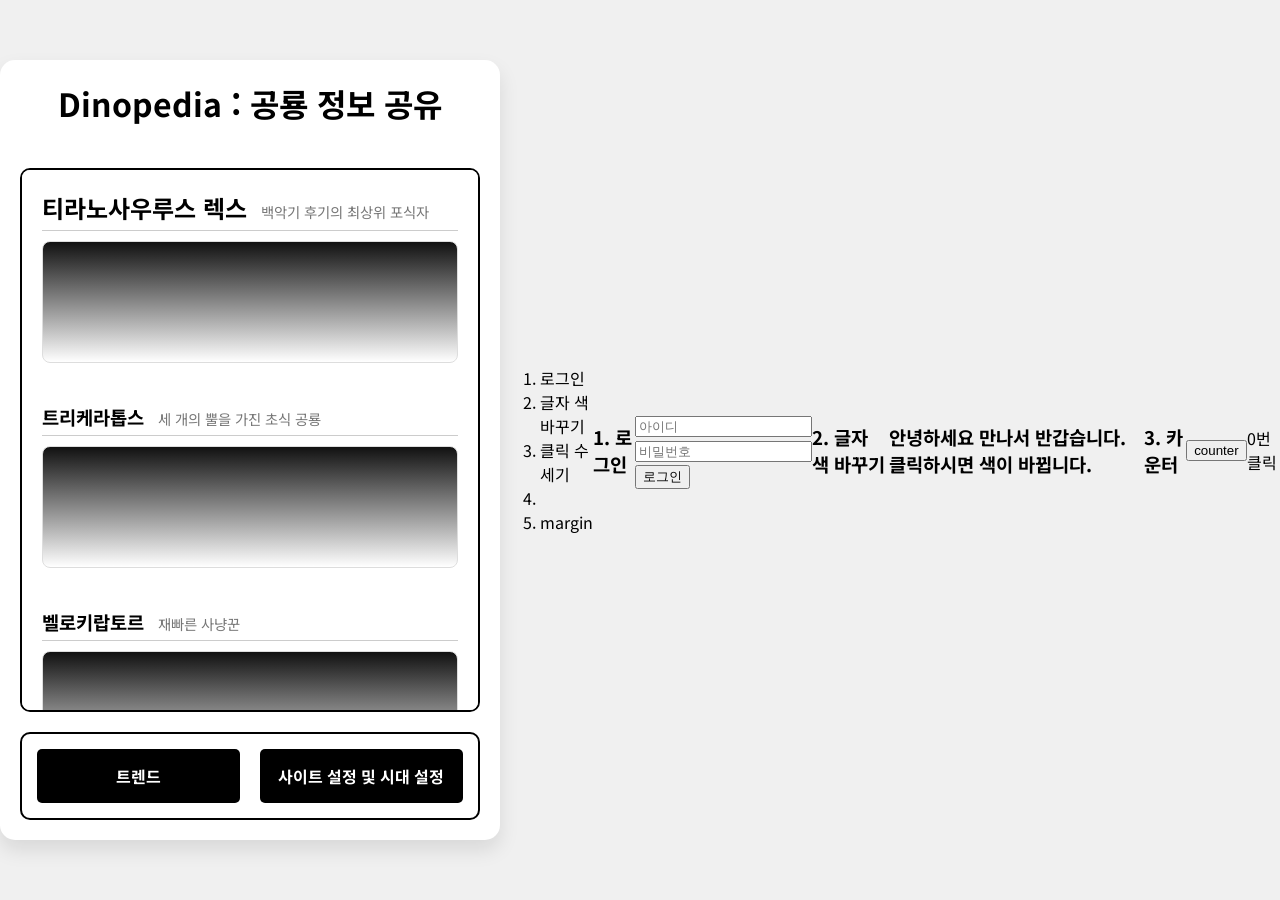
==== index.html @ 1af7b19c "Refactor HTML structure and remove duplicates" ====
<!DOCTYPE html>

<html lang="ko">

<head>

    <meta charset="UTF-8">

    <meta name="viewport" content="width=device-width, initial-scale=1.0">

    <title>공룡 정보 공유 웹사이트</title>

    <!-- 조건 6 충족: link 태그 사용 (웹 폰트 불러오기) -->

    <link rel="stylesheet" href="https://fonts.googleapis.com/css2?family=Noto+Sans+KR:wght@400;700&display=swap">

    <!-- 외부 CSS 파일 연결 -->

    <link rel="stylesheet" href="style.css">
    <script src="script.js" defer></script>

</head>

<body>

    

    <!-- 사이트 설정 제어를 위한 Global Checkbox (숨김, CSS로 뷰 제어) -->

    <input type="checkbox" id="dark-mode-toggle">

    <input type="checkbox" id="text-zoom-toggle">



    <div class="app-wrapper">

        <!-- 조건 6 충족: h1 사용 -->

        <h1 style="text-align: center; margin-top: 0;">Dinopedia : 공룡 정보 공유</h1>



        <!-- 1. 본문 영역 -->

        <!-- 조건 3 충족: 마우스 휠을 이용해 상하로 움직일 수 있는 컨테이너 -->

        <div class="content-area">

            

            <!-- 첫 번째 게시물 -->

            <div class="post">

                <div class="post-header">

                    <!-- 조건 6 충족: h2, span -->

                    <h2>티라노사우루스 렉스</h2>

                    <span>백악기 후기의 최상위 포식자</span>

                </div>

                

                <!-- 2. 내용 영역 (클릭 시 전체 내용) 및 구상도의 그라데이션 박스 형태 적용 -->

                <div class="post-content">

                    <input type="checkbox" id="post1-toggle" class="content-toggle">

                    <!-- 그라데이션 박스 (클릭 가능한 라벨) -->

                    <label for="post1-toggle" class="gradient-box"></label>

                    

                    <!-- 확장 시 보여질 실제 본문 -->

                    <div class="full-content">

                        <!-- 조건 6 충족: img 태그 (alt 포함) -->

                        <img src="https://images.unsplash.com/photo-1596484552834-6a58f849cf27?auto=format&fit=crop&w=800&q=80" alt="티라노사우루스 화석" class="dino-img">

                        

                        <!-- 조건 6 충족: p, br 태그 -->

                        <p>티라노사우루스(Tyrannosaurus)는 '폭군 도마뱀'이라는 뜻을 가진 수각류 공룡입니다.<br>강력한 턱과 거대한 이빨로 당대 생태계의 최정점에 있었습니다.</p>

                        

                        <!-- 조건 6 충족: 표(table, tr, th, td) 태그 -->

                        <table class="dino-table">

                            <tr>

                                <th>분류</th>

                                <td>용반목 수각류</td>

                            </tr>

                            <tr>

                                <th>생존 시기</th>

                                <td>백악기 후기 (약 6,800만 년 전 ~ 6,600만 년 전)</td>

                            </tr>

                        </table>

                        

                        <!-- 조건 6 충족: a 태그 -->

                        <p><a href="#trex-info">상세 논문 정보 읽으러 가기</a></p>

                        <label for="post1-toggle" class="close-btn">내용 닫기</label>

                    </div>

                </div>

            </div>



            <!-- 두 번째 게시물 -->

            <div class="post">

                <div class="post-header">

                    <!-- 조건 6 충족: h3 -->

                    <h3>트리케라톱스</h3>

                    <span>세 개의 뿔을 가진 초식 공룡</span>

                </div>

                

                <div class="post-content">

                    <input type="checkbox" id="post2-toggle" class="content-toggle">

                    <label for="post2-toggle" class="gradient-box"></label>

                    

                    <div class="full-content">

                        <p>트리케라톱스는 백악기 후기에 북아메리카에 살았던 각룡류 초식 공룡입니다.<br>거대한 프릴(머리 장식)과 3개의 뿔을 이용해 포식자로부터 몸을 방어했습니다.</p>

                        <label for="post2-toggle" class="close-btn">내용 닫기</label>

                    </div>

                </div>

            </div>

            

            <!-- 스크롤 테스트용 더미 게시물들 -->

            <div class="post">

                <div class="post-header">

                    <h3>벨로키랍토르</h3>

                    <span>재빠른 사냥꾼</span>

                </div>

                <div class="post-content">

                    <input type="checkbox" id="post3-toggle" class="content-toggle">

                    <label for="post3-toggle" class="gradient-box"></label>

                    <div class="full-content">

                        <p>깃털을 가졌을 것으로 추정되는 소형 수각류 육식 공룡입니다.</p>

                        <label for="post3-toggle" class="close-btn">내용 닫기</label>

                    </div>

                </div>

            </div>

            <div class="post" style="margin-bottom: 0;">

                <div class="post-header">

                    <h3>브라키오사우루스</h3>

                    <span>거대한 목의 소유자</span>

                </div>

                <div class="post-content">

                    <input type="checkbox" id="post4-toggle" class="content-toggle">

                    <label for="post4-toggle" class="gradient-box"></label>

                    <div class="full-content">

                        <p>쥐라기 후기에 서식한 거대한 용각류입니다.</p>

                        <label for="post4-toggle" class="close-btn">내용 닫기</label>

                    </div>

                </div>

            </div>



        </div>



        <!-- 5. 사이드 메뉴(보고서 상 하단에 위치한 메뉴 영역) -->

        <div class="bottom-menu">

            

            <!-- 4. 트렌드 구역 -->

            <div class="menu-wrapper">

                <input type="checkbox" id="trend-menu" class="menu-toggle">

                <!-- 사진 속 트렌드 버튼 모방 -->

                <label for="trend-menu" class="menu-btn">트렌드</label>

                

                <!-- 11. 트렌드 버튼 클릭 시 1~10위 게시물 출력 -->

                <div class="dropdown-list">

                    <span class="settings-title">현재 트렌드 게시물 순위</span>

                    <!-- 조건 6 충족: ol, li 태그 -->

                    <ol>

                        <li>최근 발견된 티라노사우루스 깃털 화석</li>

                        <li>공룡 멸종에 관한 최신 운석 충돌설</li>

                        <li>스피노사우루스의 수생 생활 증거</li>

                        <li>쥐라기 시대 식물 생태계 분석</li>

                        <li>가장 완벽한 트리케라톱스 두골 발굴</li>

                        <li>조류와 공룡의 진화적 연결고리</li>

                        <li>메갈로돈과 해양 파충류의 비교</li>

                        <li>아르헨티노사우루스의 실제 크기 추정</li>

                        <li>공룡 DNA 복원 가능성에 대한 고찰</li>

                        <li>최초의 공룡은 언제 나타났을까?</li>

                    </ol>

                </div>

            </div>



            <!-- 3. 설정 구역 -->

            <div class="menu-wrapper">

                <input type="checkbox" id="settings-menu" class="menu-toggle">

                <!-- 사진 속 사이트 설정 버튼 모방 -->

                <label for="settings-menu" class="menu-btn">사이트 설정 및 시대 설정</label>

                

                <!-- 12. 사이트 및 시대 설정 메뉴 출력 -->

                <div class="dropdown-list">

                    <span class="settings-title">사이트 설정</span>

                    <div style="margin-bottom: 10px;">

                        <!-- 최상단에 만들어둔 체크박스 id를 label로 연결하여 작동하게 만듦 -->

                        <label for="text-zoom-toggle" class="action-label">텍스트 확대 (On/Off)</label>

                        <label for="dark-mode-toggle" class="action-label">다크 모드 변경 (On/Off)</label>

                    </div>



                    <span class="settings-title">시대 설정 필터</span>

                    <!-- 조건 6 충족: ul, li 태그 -->

                    <ul>

                        <li><a href="#triassic">트라이아스기 (Triassic)</a></li>

                        <li><a href="#jurassic">쥐라기 (Jurassic)</a></li>

                        <li><a href="#cretaceous">백악기 (Cretaceous)</a></li>

                    </ul>

                </div>

            </div>



        </div>

    </div>



</body>

      <div class="card">
        <ol>
          <li>로그인</li>
          <li>글자 색 바꾸기</li>

          <li>클릭 수 세기</li>

          <li></li>

          <li>margin</li>

        </ol>

      </div>

    </div>

    <h3>1. 로그인</h3>
    <form id="loginForm">
      <input type="text" id="user_Id" placeholder="아이디" required>
      <BR>
      <input type="password" id="user_Pw" placeholder="비밀번호" required>
      <BR>
      <button type="submit">로그인</button>
    </form>
    <br>

    <h3 id="textColor">2. 글자 색 바꾸기</h3>
    <h3 id="text_message">안녕하세요 만나서 반갑습니다. 클릭하시면 색이 바뀝니다.</h3>
    <br>

    <h3>3. 카운터</h3>
    <button id="counter">counter</button>
    <label id="count_number">0번 클릭</label>
    <p id="number"></p>

</html>
---- style.css ----
/* 기본 리셋 및 폰트 설정 */
body {
    font-family: 'Noto Sans KR', sans-serif;
    background-color: #f0f0f0; /* 배경 회색톤 지정 */
    margin: 0;
    padding: 0;
    display: flex; /* 조건 6 충족: display flex */
    justify-content: center;
    align-items: center;
    min-height: 100vh;
    transition: all 0.3s ease;
}

/* 
 * [기능 구현] JS 없는 버튼 작동을 위한 글로벌 상태 체크박스 (숨김 처리) 
 * 다크모드와 텍스트 확대를 제어합니다.
 */
#dark-mode-toggle, #text-zoom-toggle {
    display: none;
}

/* 다크모드 활성화 시 CSS 변경 */
#dark-mode-toggle:checked ~ .app-wrapper {
    background-color: #1a1a1a;
    color: #ffffff;
}
#dark-mode-toggle:checked ~ .app-wrapper .content-area,
#dark-mode-toggle:checked ~ .app-wrapper .bottom-menu,
#dark-mode-toggle:checked ~ .app-wrapper .dropdown-list {
    background-color: #2a2a2a;
    border-color: #555;
    color: #fff;
}
#dark-mode-toggle:checked ~ .app-wrapper table th {
    background-color: #444;
    color: #fff;
}
#dark-mode-toggle:checked ~ .app-wrapper a {
    color: #8ab4f8; /* 어두운 배경에 맞는 링크 색상 */
}

/* 텍스트 확대 활성화 시 CSS 변경 */
#text-zoom-toggle:checked ~ .app-wrapper {
    font-size: 1.15em;
}

/* 메인 컨테이너 */
.app-wrapper {
    width: 800px; /* 조건 6 충족: width */
    max-width: 95%;
    display: flex;
    flex-direction: column;
    gap: 20px;
    background-color: #ffffff;
    padding: 20px; /* 조건 6 충족: padding */
    border-radius: 15px;
    box-shadow: 0 10px 20px rgba(0,0,0,0.1);
}

/* 1. 본문 영역 (마우스 휠 스크롤 가능) */
.content-area {
    border: 2px solid #000000; /* 조건 6 충족: border */
    border-radius: 10px;
    height: 500px; /* 조건 6 충족: height */
    overflow-y: auto; /* 마우스 휠을 이용한 상하 스크롤 */
    padding: 20px;
    background-color: #ffffff; /* 조건 6 충족: background-color */
}

/* 게시글(post) 스타일 */
.post {
    margin-bottom: 40px; /* 조건 6 충족: margin */
}

.post-header {
    margin-bottom: 10px;
    border-bottom: 1px solid #ccc;
    padding-bottom: 5px;
}

/* 조건 6 충족: h1~h3 중 h2, h3 / span / display inline-block */
.post-header h2, .post-header h3 {
    display: inline-block; 
    margin: 0 10px 0 0;
    color: inherit;
}

.post-header span {
    display: inline-block;
    font-size: 0.9em;
    color: #777;
}

/* 2. 내용 영역 (클릭 시 전체 내용) */
.content-toggle { display: none; }
 
.gradient-box {
    display: block;
    height: 120px;
    /* 흑백 기반의 그라데이션 박스 디자인 (사진 속 모습 구현) */
    background: linear-gradient(to bottom, #111111, #ffffff);
    border-radius: 8px;
    cursor: pointer;
    border: 1px solid #ddd;
    position: relative;
    transition: opacity 0.2s;
}

.gradient-box:hover { opacity: 0.8; }
.gradient-box::after {
    content: "클릭 시 전체 내용 보기";
    position: absolute;
    bottom: 10px;
    left: 50%;
    transform: translateX(-50%);
    color: #000;
    font-weight: bold;
    text-shadow: 0 0 5px #fff;
    opacity: 0;
    transition: opacity 0.3s;
}
.gradient-box:hover::after { opacity: 1; }

/* 체크박스가 선택되면 그라데이션 상자는 숨기고 실제 내용을 보여줌 */
.content-toggle:checked + .gradient-box { display: none; }
.content-toggle:checked ~ .full-content { display: block; }

/* 실제 내용 (처음엔 숨겨짐) */
.full-content {
    display: none;
    padding: 15px;
    border: 1px solid #ddd;
    border-radius: 8px;
    animation: fadeIn 0.4s;
}
 
@keyframes fadeIn {
    from { opacity: 0; transform: translateY(-5px); }
    to { opacity: 1; transform: translateY(0); }
}

/* 5. 사이드 메뉴(구상도 상단/하단 메뉴 영역) 컨테이너 */
.bottom-menu {
    display: flex;
    gap: 20px;
    border: 2px solid #000;
    border-radius: 10px;
    padding: 15px;
    background-color: #fff;
}

/* 트렌드 구역 및 설정 구역 (드롭다운을 위한 래퍼) */
.menu-wrapper {
    flex: 1;
    position: relative;
}

/* 흑백 기반 버튼 (사진 속 검은 바탕에 흰 글씨) */
.menu-btn {
    display: block;
    background-color: #000;
    color: #fff;
    text-align: center;
    padding: 15px;
    border-radius: 5px;
    font-weight: bold;
    cursor: pointer;
    transition: background-color 0.2s;
}
.menu-btn:hover { background-color: #333; }

.menu-toggle { display: none; }

/* 드롭다운 리스트 (사진 요구사항: 버튼 아래로 내용물이 나오게 할 것) */
.dropdown-list {
    display: none; /* 평소엔 숨김 */
    position: absolute;
    top: calc(100% + 5px);
    left: 0;
    width: 100%;
    background-color: #fff;
    border: 2px solid #000;
    border-radius: 5px;
    box-sizing: border-box;
    z-index: 10;
    padding: 15px;
    box-shadow: 0 5px 10px rgba(0,0,0,0.2);
}

/* 버튼을 누르면(체크되면) 아래 드롭다운 표시 */
.menu-toggle:checked ~ .dropdown-list {
    display: block;
}

/* 리스트 스타일 (ol, ul, li) */
.dropdown-list ol, .dropdown-list ul {
    margin: 0;
    padding-left: 20px;
}
.dropdown-list li {
    margin-bottom: 8px;
    font-size: 0.95em;
}
.dropdown-list li:last-child { margin-bottom: 0; }
 
.settings-title {
    display: block;
    font-weight: bold;
    margin-bottom: 8px;
    border-bottom: 1px solid #ccc;
    padding-bottom: 3px;
    margin-top: 15px;
}
.settings-title:first-child { margin-top: 0; }

/* 설정 변경용 버튼 디자인 (라벨을 버튼처럼) */
.action-label {
    display: inline-block;
    background-color: #eee;
    color: #000;
    padding: 5px 10px;
    margin-right: 5px;
    border-radius: 3px;
    border: 1px solid #ccc;
    font-size: 0.85em;
    cursor: pointer;
}
.action-label:hover { background-color: #ddd; }
 
.close-btn {
    display: inline-block;
    margin-top: 10px;
    padding: 5px 15px;
    background-color: #000;
    color: #fff;
    text-align: center;
    border-radius: 5px;
    cursor: pointer;
}

/* 공룡 관련 이미지 및 테이블(표) 꾸미기 */
.dino-img {
    max-width: 100%;
    height: auto;
    border-radius: 5px;
    display: block;
    margin-bottom: 15px;
}

table.dino-table {
    width: 100%;
    border-collapse: collapse;
    margin: 15px 0;
}
table.dino-table th, table.dino-table td {
    border: 1px solid #999;
    padding: 8px;
    text-align: left;
}
table.dino-table th { background-color: #f5f5f5; width: 30%; color: #333; }
 
/* 조건 6 충족: a 태그 꾸미기 */
a { color: #0056b3; text-decoration: none; font-weight: bold; }
a:hover { text-decoration: underline; }
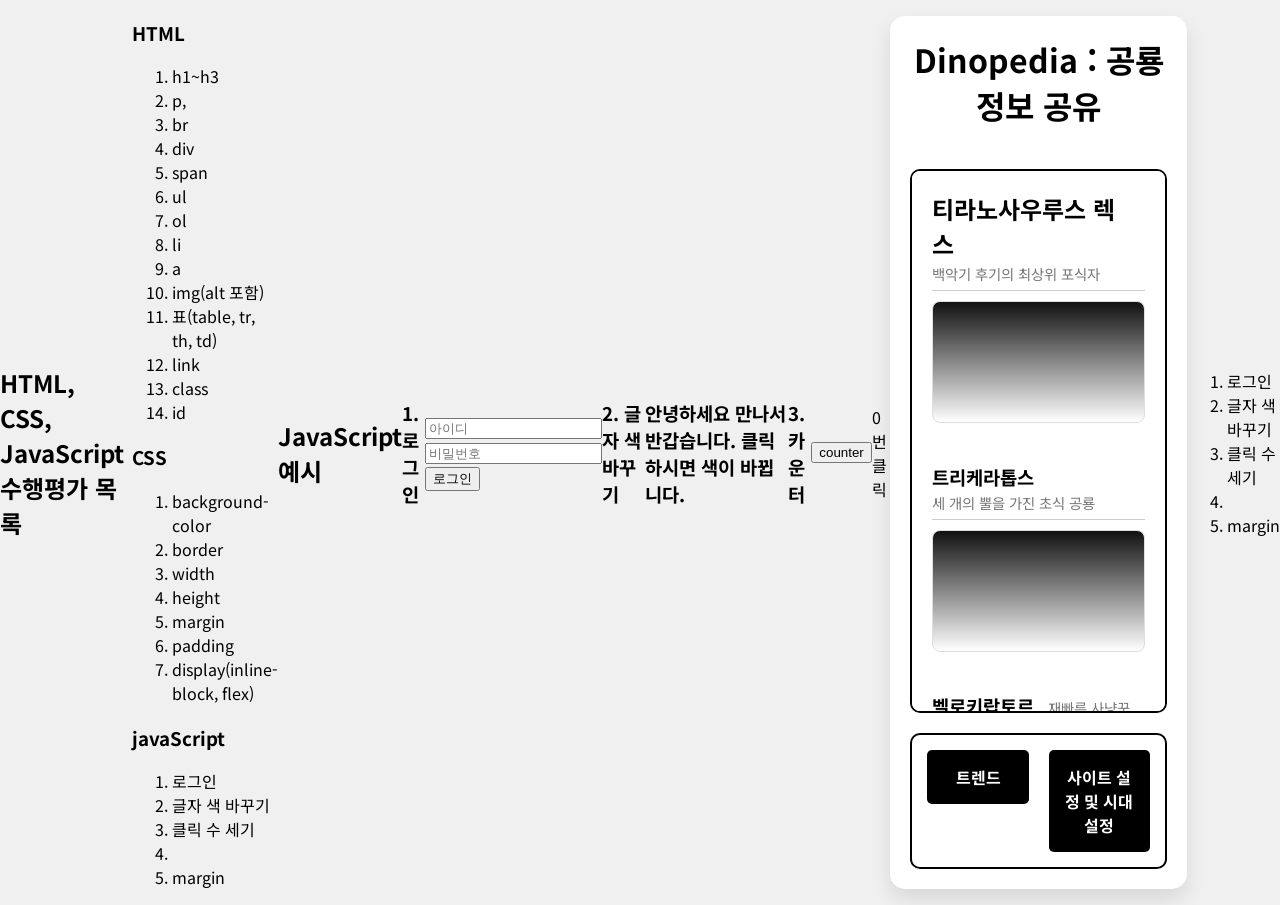
==== commit 97b4b8a5: "Add HTML structure for evaluation topics Added HTML structure for evaluation topics and examples." ====
--- a/index.html
+++ b/index.html
@@ -23,346 +23,52 @@
 
 <body>
 
-    
-
-    <!-- 사이트 설정 제어를 위한 Global Checkbox (숨김, CSS로 뷰 제어) -->
-
-    <input type="checkbox" id="dark-mode-toggle">
-
-    <input type="checkbox" id="text-zoom-toggle">
-
-
-
-    <div class="app-wrapper">
-
-        <!-- 조건 6 충족: h1 사용 -->
-
-        <h1 style="text-align: center; margin-top: 0;">Dinopedia : 공룡 정보 공유</h1>
-
-
-
-        <!-- 1. 본문 영역 -->
-
-        <!-- 조건 3 충족: 마우스 휠을 이용해 상하로 움직일 수 있는 컨테이너 -->
-
-        <div class="content-area">
-
-            
-
-            <!-- 첫 번째 게시물 -->
-
-            <div class="post">
-
-                <div class="post-header">
-
-                    <!-- 조건 6 충족: h2, span -->
-
-                    <h2>티라노사우루스 렉스</h2>
-
-                    <span>백악기 후기의 최상위 포식자</span>
-
-                </div>
-
-                
-
-                <!-- 2. 내용 영역 (클릭 시 전체 내용) 및 구상도의 그라데이션 박스 형태 적용 -->
-
-                <div class="post-content">
-
-                    <input type="checkbox" id="post1-toggle" class="content-toggle">
-
-                    <!-- 그라데이션 박스 (클릭 가능한 라벨) -->
-
-                    <label for="post1-toggle" class="gradient-box"></label>
-
-                    
-
-                    <!-- 확장 시 보여질 실제 본문 -->
-
-                    <div class="full-content">
-
-                        <!-- 조건 6 충족: img 태그 (alt 포함) -->
-
-                        <img src="https://images.unsplash.com/photo-1596484552834-6a58f849cf27?auto=format&fit=crop&w=800&q=80" alt="티라노사우루스 화석" class="dino-img">
-
-                        
-
-                        <!-- 조건 6 충족: p, br 태그 -->
-
-                        <p>티라노사우루스(Tyrannosaurus)는 '폭군 도마뱀'이라는 뜻을 가진 수각류 공룡입니다.<br>강력한 턱과 거대한 이빨로 당대 생태계의 최정점에 있었습니다.</p>
-
-                        
-
-                        <!-- 조건 6 충족: 표(table, tr, th, td) 태그 -->
-
-                        <table class="dino-table">
-
-                            <tr>
-
-                                <th>분류</th>
-
-                                <td>용반목 수각류</td>
-
-                            </tr>
-
-                            <tr>
-
-                                <th>생존 시기</th>
-
-                                <td>백악기 후기 (약 6,800만 년 전 ~ 6,600만 년 전)</td>
-
-                            </tr>
-
-                        </table>
-
-                        
-
-                        <!-- 조건 6 충족: a 태그 -->
-
-                        <p><a href="#trex-info">상세 논문 정보 읽으러 가기</a></p>
-
-                        <label for="post1-toggle" class="close-btn">내용 닫기</label>
-
-                    </div>
-
-                </div>
-
-            </div>
-
-
-
-            <!-- 두 번째 게시물 -->
-
-            <div class="post">
-
-                <div class="post-header">
-
-                    <!-- 조건 6 충족: h3 -->
-
-                    <h3>트리케라톱스</h3>
-
-                    <span>세 개의 뿔을 가진 초식 공룡</span>
-
-                </div>
-
-                
-
-                <div class="post-content">
-
-                    <input type="checkbox" id="post2-toggle" class="content-toggle">
-
-                    <label for="post2-toggle" class="gradient-box"></label>
-
-                    
-
-                    <div class="full-content">
-
-                        <p>트리케라톱스는 백악기 후기에 북아메리카에 살았던 각룡류 초식 공룡입니다.<br>거대한 프릴(머리 장식)과 3개의 뿔을 이용해 포식자로부터 몸을 방어했습니다.</p>
-
-                        <label for="post2-toggle" class="close-btn">내용 닫기</label>
-
-                    </div>
-
-                </div>
-
-            </div>
-
-            
-
-            <!-- 스크롤 테스트용 더미 게시물들 -->
-
-            <div class="post">
-
-                <div class="post-header">
-
-                    <h3>벨로키랍토르</h3>
-
-                    <span>재빠른 사냥꾼</span>
-
-                </div>
-
-                <div class="post-content">
-
-                    <input type="checkbox" id="post3-toggle" class="content-toggle">
-
-                    <label for="post3-toggle" class="gradient-box"></label>
-
-                    <div class="full-content">
-
-                        <p>깃털을 가졌을 것으로 추정되는 소형 수각류 육식 공룡입니다.</p>
-
-                        <label for="post3-toggle" class="close-btn">내용 닫기</label>
-
-                    </div>
-
-                </div>
-
-            </div>
-
-            <div class="post" style="margin-bottom: 0;">
-
-                <div class="post-header">
-
-                    <h3>브라키오사우루스</h3>
-
-                    <span>거대한 목의 소유자</span>
-
-                </div>
-
-                <div class="post-content">
-
-                    <input type="checkbox" id="post4-toggle" class="content-toggle">
-
-                    <label for="post4-toggle" class="gradient-box"></label>
-
-                    <div class="full-content">
-
-                        <p>쥐라기 후기에 서식한 거대한 용각류입니다.</p>
-
-                        <label for="post4-toggle" class="close-btn">내용 닫기</label>
-
-                    </div>
-
-                </div>
-
-            </div>
-
-
-
-        </div>
-
-
-
-        <!-- 5. 사이드 메뉴(보고서 상 하단에 위치한 메뉴 영역) -->
-
-        <div class="bottom-menu">
-
-            
-
-            <!-- 4. 트렌드 구역 -->
-
-            <div class="menu-wrapper">
-
-                <input type="checkbox" id="trend-menu" class="menu-toggle">
-
-                <!-- 사진 속 트렌드 버튼 모방 -->
-
-                <label for="trend-menu" class="menu-btn">트렌드</label>
-
-                
-
-                <!-- 11. 트렌드 버튼 클릭 시 1~10위 게시물 출력 -->
-
-                <div class="dropdown-list">
-
-                    <span class="settings-title">현재 트렌드 게시물 순위</span>
-
-                    <!-- 조건 6 충족: ol, li 태그 -->
-
-                    <ol>
-
-                        <li>최근 발견된 티라노사우루스 깃털 화석</li>
-
-                        <li>공룡 멸종에 관한 최신 운석 충돌설</li>
-
-                        <li>스피노사우루스의 수생 생활 증거</li>
-
-                        <li>쥐라기 시대 식물 생태계 분석</li>
-
-                        <li>가장 완벽한 트리케라톱스 두골 발굴</li>
-
-                        <li>조류와 공룡의 진화적 연결고리</li>
-
-                        <li>메갈로돈과 해양 파충류의 비교</li>
-
-                        <li>아르헨티노사우루스의 실제 크기 추정</li>
-
-                        <li>공룡 DNA 복원 가능성에 대한 고찰</li>
-
-                        <li>최초의 공룡은 언제 나타났을까?</li>
-
-                    </ol>
-
-                </div>
-
-            </div>
-
-
-
-            <!-- 3. 설정 구역 -->
-
-            <div class="menu-wrapper">
-
-                <input type="checkbox" id="settings-menu" class="menu-toggle">
-
-                <!-- 사진 속 사이트 설정 버튼 모방 -->
-
-                <label for="settings-menu" class="menu-btn">사이트 설정 및 시대 설정</label>
-
-                
-
-                <!-- 12. 사이트 및 시대 설정 메뉴 출력 -->
-
-                <div class="dropdown-list">
-
-                    <span class="settings-title">사이트 설정</span>
-
-                    <div style="margin-bottom: 10px;">
-
-                        <!-- 최상단에 만들어둔 체크박스 id를 label로 연결하여 작동하게 만듦 -->
-
-                        <label for="text-zoom-toggle" class="action-label">텍스트 확대 (On/Off)</label>
-
-                        <label for="dark-mode-toggle" class="action-label">다크 모드 변경 (On/Off)</label>
-
-                    </div>
-
-
-
-                    <span class="settings-title">시대 설정 필터</span>
-
-                    <!-- 조건 6 충족: ul, li 태그 -->
-
-                    <ul>
-
-                        <li><a href="#triassic">트라이아스기 (Triassic)</a></li>
-
-                        <li><a href="#jurassic">쥐라기 (Jurassic)</a></li>
-
-                        <li><a href="#cretaceous">백악기 (Cretaceous)</a></li>
-
-                    </ul>
-
-                </div>
-
-            </div>
-
-
-
-        </div>
-
-    </div>
-
-
-
-</body>
-
+    <h2>HTML, CSS, JavaScript 수행평가 목록</h2>
+    <div id="cards">
       <div class="card">
+        <h3>HTML</h3>
+        <ol>
+          <li>h1~h3</li>
+          <li>p,</li>
+          <li>br</li>
+          <li>div</li>
+          <li>span</li>
+          <li>ul</li>
+          <li>ol</li>
+          <li>li</li>
+          <li>a</li>
+          <li>img(alt 포함)</li>
+          <li>표(table, tr, th, td)</li>
+          <li>link</li>
+          <li>class</li>
+          <li>id</li>
+        </ol>
+      </div>
+      <div class="card">
+        <h3>CSS</h3>
+        <ol>
+          <li>background-color</li>
+          <li>border</li>
+          <li>width</li>
+          <li>height</li>
+          <li>margin</li>
+          <li>padding</li>
+          <li>display(inline-block, flex)</li>
+        </ol>
+      </div>
+      <div class="card">
+        <h3>javaScript</h3>
         <ol>
           <li>로그인</li>
           <li>글자 색 바꾸기</li>
-
           <li>클릭 수 세기</li>
-
           <li></li>
-
           <li>margin</li>
-
         </ol>
-
       </div>
-
     </div>
+    <h2>JavaScript 예시</h2>
+
 
     <h3>1. 로그인</h3>
     <form id="loginForm">
@@ -373,14 +79,357 @@
       <button type="submit">로그인</button>
     </form>
     <br>
-
+    
+    
     <h3 id="textColor">2. 글자 색 바꾸기</h3>
+
     <h3 id="text_message">안녕하세요 만나서 반갑습니다. 클릭하시면 색이 바뀝니다.</h3>
+
     <br>
-
     <h3>3. 카운터</h3>
+
     <button id="counter">counter</button>
     <label id="count_number">0번 클릭</label>
+
     <p id="number"></p>
 
+    <!-- 사이트 설정 제어를 위한 Global Checkbox (숨김, CSS로 뷰 제어) -->
+
+    <input type="checkbox" id="dark-mode-toggle">
+
+    <input type="checkbox" id="text-zoom-toggle">
+
+
+
+    <div class="app-wrapper">
+
+        <!-- 조건 6 충족: h1 사용 -->
+
+        <h1 style="text-align: center; margin-top: 0;">Dinopedia : 공룡 정보 공유</h1>
+
+
+
+        <!-- 1. 본문 영역 -->
+
+        <!-- 조건 3 충족: 마우스 휠을 이용해 상하로 움직일 수 있는 컨테이너 -->
+
+        <div class="content-area">
+
+            
+
+            <!-- 첫 번째 게시물 -->
+
+            <div class="post">
+
+                <div class="post-header">
+
+                    <!-- 조건 6 충족: h2, span -->
+
+                    <h2>티라노사우루스 렉스</h2>
+
+                    <span>백악기 후기의 최상위 포식자</span>
+
+                </div>
+
+                
+
+                <!-- 2. 내용 영역 (클릭 시 전체 내용) 및 구상도의 그라데이션 박스 형태 적용 -->
+
+                <div class="post-content">
+
+                    <input type="checkbox" id="post1-toggle" class="content-toggle">
+
+                    <!-- 그라데이션 박스 (클릭 가능한 라벨) -->
+
+                    <label for="post1-toggle" class="gradient-box"></label>
+
+                    
+
+                    <!-- 확장 시 보여질 실제 본문 -->
+
+                    <div class="full-content">
+
+                        <!-- 조건 6 충족: img 태그 (alt 포함) -->
+
+                        <img src="https://images.unsplash.com/photo-1596484552834-6a58f849cf27?auto=format&fit=crop&w=800&q=80" alt="티라노사우루스 화석" class="dino-img">
+
+                        
+
+                        <!-- 조건 6 충족: p, br 태그 -->
+
+                        <p>티라노사우루스(Tyrannosaurus)는 '폭군 도마뱀'이라는 뜻을 가진 수각류 공룡입니다.<br>강력한 턱과 거대한 이빨로 당대 생태계의 최정점에 있었습니다.</p>
+
+                        
+
+                        <!-- 조건 6 충족: 표(table, tr, th, td) 태그 -->
+
+                        <table class="dino-table">
+
+                            <tr>
+
+                                <th>분류</th>
+
+                                <td>용반목 수각류</td>
+
+                            </tr>
+
+                            <tr>
+
+                                <th>생존 시기</th>
+
+                                <td>백악기 후기 (약 6,800만 년 전 ~ 6,600만 년 전)</td>
+
+                            </tr>
+
+                        </table>
+
+                        
+
+                        <!-- 조건 6 충족: a 태그 -->
+
+                        <p><a href="#trex-info">상세 논문 정보 읽으러 가기</a></p>
+
+                        <label for="post1-toggle" class="close-btn">내용 닫기</label>
+
+                    </div>
+
+                </div>
+
+            </div>
+
+
+
+            <!-- 두 번째 게시물 -->
+
+            <div class="post">
+
+                <div class="post-header">
+
+                    <!-- 조건 6 충족: h3 -->
+
+                    <h3>트리케라톱스</h3>
+
+                    <span>세 개의 뿔을 가진 초식 공룡</span>
+
+                </div>
+
+                
+
+                <div class="post-content">
+
+                    <input type="checkbox" id="post2-toggle" class="content-toggle">
+
+                    <label for="post2-toggle" class="gradient-box"></label>
+
+                    
+
+                    <div class="full-content">
+
+                        <p>트리케라톱스는 백악기 후기에 북아메리카에 살았던 각룡류 초식 공룡입니다.<br>거대한 프릴(머리 장식)과 3개의 뿔을 이용해 포식자로부터 몸을 방어했습니다.</p>
+
+                        <label for="post2-toggle" class="close-btn">내용 닫기</label>
+
+                    </div>
+
+                </div>
+
+            </div>
+
+            
+
+            <!-- 스크롤 테스트용 더미 게시물들 -->
+
+            <div class="post">
+
+                <div class="post-header">
+
+                    <h3>벨로키랍토르</h3>
+
+                    <span>재빠른 사냥꾼</span>
+
+                </div>
+
+                <div class="post-content">
+
+                    <input type="checkbox" id="post3-toggle" class="content-toggle">
+
+                    <label for="post3-toggle" class="gradient-box"></label>
+
+                    <div class="full-content">
+
+                        <p>깃털을 가졌을 것으로 추정되는 소형 수각류 육식 공룡입니다.</p>
+
+                        <label for="post3-toggle" class="close-btn">내용 닫기</label>
+
+                    </div>
+
+                </div>
+
+            </div>
+
+            <div class="post" style="margin-bottom: 0;">
+
+                <div class="post-header">
+
+                    <h3>브라키오사우루스</h3>
+
+                    <span>거대한 목의 소유자</span>
+
+                </div>
+
+                <div class="post-content">
+
+                    <input type="checkbox" id="post4-toggle" class="content-toggle">
+
+                    <label for="post4-toggle" class="gradient-box"></label>
+
+                    <div class="full-content">
+
+                        <p>쥐라기 후기에 서식한 거대한 용각류입니다.</p>
+
+                        <label for="post4-toggle" class="close-btn">내용 닫기</label>
+
+                    </div>
+
+                </div>
+
+            </div>
+
+
+
+        </div>
+
+
+
+        <!-- 5. 사이드 메뉴(보고서 상 하단에 위치한 메뉴 영역) -->
+
+        <div class="bottom-menu">
+
+            
+
+            <!-- 4. 트렌드 구역 -->
+
+            <div class="menu-wrapper">
+
+                <input type="checkbox" id="trend-menu" class="menu-toggle">
+
+                <!-- 사진 속 트렌드 버튼 모방 -->
+
+                <label for="trend-menu" class="menu-btn">트렌드</label>
+
+                
+
+                <!-- 11. 트렌드 버튼 클릭 시 1~10위 게시물 출력 -->
+
+                <div class="dropdown-list">
+
+                    <span class="settings-title">현재 트렌드 게시물 순위</span>
+
+                    <!-- 조건 6 충족: ol, li 태그 -->
+
+                    <ol>
+
+                        <li>최근 발견된 티라노사우루스 깃털 화석</li>
+
+                        <li>공룡 멸종에 관한 최신 운석 충돌설</li>
+
+                        <li>스피노사우루스의 수생 생활 증거</li>
+
+                        <li>쥐라기 시대 식물 생태계 분석</li>
+
+                        <li>가장 완벽한 트리케라톱스 두골 발굴</li>
+
+                        <li>조류와 공룡의 진화적 연결고리</li>
+
+                        <li>메갈로돈과 해양 파충류의 비교</li>
+
+                        <li>아르헨티노사우루스의 실제 크기 추정</li>
+
+                        <li>공룡 DNA 복원 가능성에 대한 고찰</li>
+
+                        <li>최초의 공룡은 언제 나타났을까?</li>
+
+                    </ol>
+
+                </div>
+
+            </div>
+
+
+
+            <!-- 3. 설정 구역 -->
+
+            <div class="menu-wrapper">
+
+                <input type="checkbox" id="settings-menu" class="menu-toggle">
+
+                <!-- 사진 속 사이트 설정 버튼 모방 -->
+
+                <label for="settings-menu" class="menu-btn">사이트 설정 및 시대 설정</label>
+
+                
+
+                <!-- 12. 사이트 및 시대 설정 메뉴 출력 -->
+
+                <div class="dropdown-list">
+
+                    <span class="settings-title">사이트 설정</span>
+
+                    <div style="margin-bottom: 10px;">
+
+                        <!-- 최상단에 만들어둔 체크박스 id를 label로 연결하여 작동하게 만듦 -->
+
+                        <label for="text-zoom-toggle" class="action-label">텍스트 확대 (On/Off)</label>
+
+                        <label for="dark-mode-toggle" class="action-label">다크 모드 변경 (On/Off)</label>
+
+                    </div>
+
+
+
+                    <span class="settings-title">시대 설정 필터</span>
+
+                    <!-- 조건 6 충족: ul, li 태그 -->
+
+                    <ul>
+
+                        <li><a href="#triassic">트라이아스기 (Triassic)</a></li>
+
+                        <li><a href="#jurassic">쥐라기 (Jurassic)</a></li>
+
+                        <li><a href="#cretaceous">백악기 (Cretaceous)</a></li>
+
+                    </ul>
+
+                </div>
+
+            </div>
+
+
+
+        </div>
+
+    </div>
+
+
+
+</body>
+
+      <div class="card">
+        <ol>
+          <li>로그인</li>
+          <li>글자 색 바꾸기</li>
+
+          <li>클릭 수 세기</li>
+
+          <li></li>
+
+          <li>margin</li>
+
+        </ol>
+
+      </div>
+
+    </div>
+
 </html>
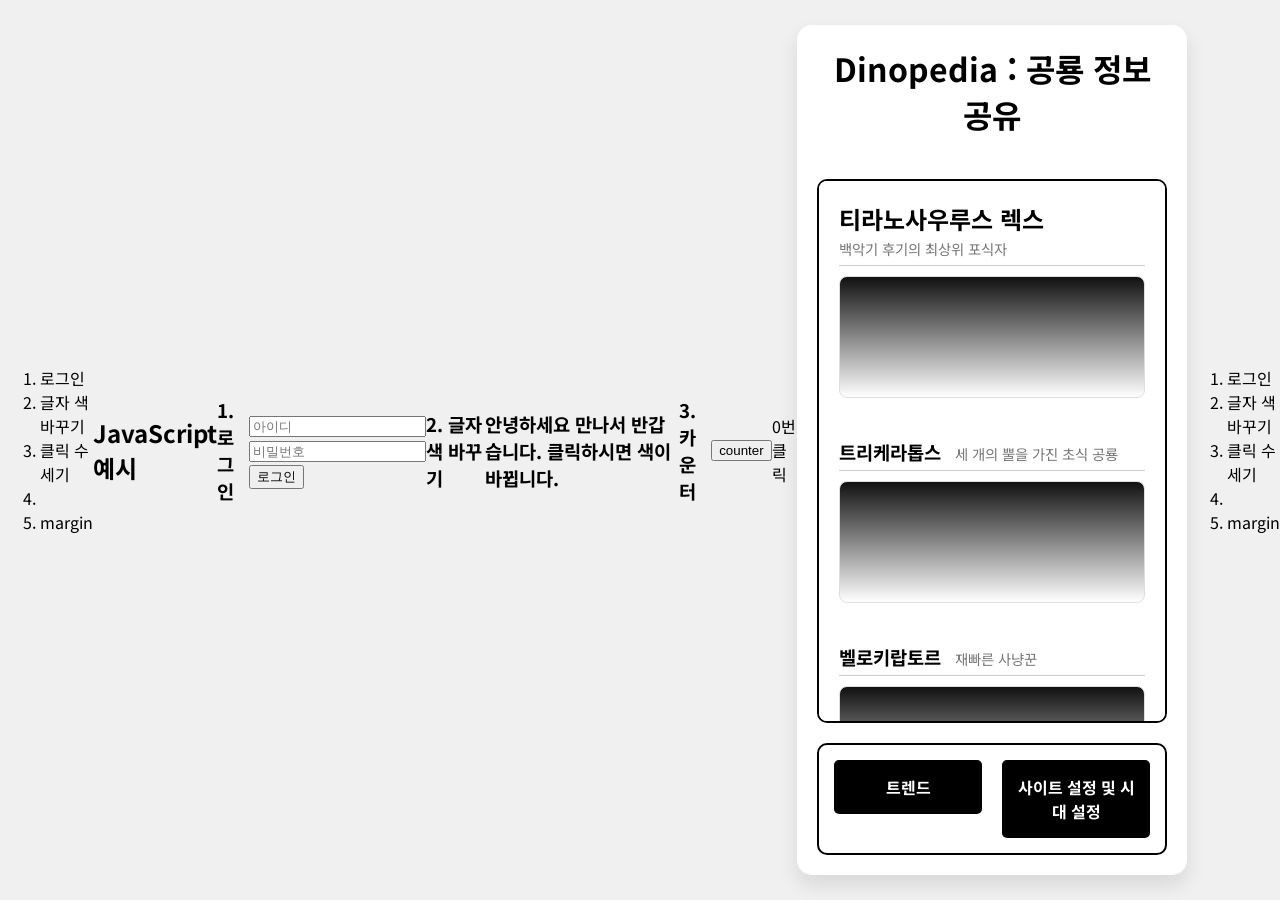
==== commit b18f1585: "Remove HTML and CSS content from index.html Removed HTML and CSS sections from the list." ====
--- a/index.html
+++ b/index.html
@@ -23,41 +23,7 @@
 
 <body>
 
-    <h2>HTML, CSS, JavaScript 수행평가 목록</h2>
-    <div id="cards">
       <div class="card">
-        <h3>HTML</h3>
-        <ol>
-          <li>h1~h3</li>
-          <li>p,</li>
-          <li>br</li>
-          <li>div</li>
-          <li>span</li>
-          <li>ul</li>
-          <li>ol</li>
-          <li>li</li>
-          <li>a</li>
-          <li>img(alt 포함)</li>
-          <li>표(table, tr, th, td)</li>
-          <li>link</li>
-          <li>class</li>
-          <li>id</li>
-        </ol>
-      </div>
-      <div class="card">
-        <h3>CSS</h3>
-        <ol>
-          <li>background-color</li>
-          <li>border</li>
-          <li>width</li>
-          <li>height</li>
-          <li>margin</li>
-          <li>padding</li>
-          <li>display(inline-block, flex)</li>
-        </ol>
-      </div>
-      <div class="card">
-        <h3>javaScript</h3>
         <ol>
           <li>로그인</li>
           <li>글자 색 바꾸기</li>
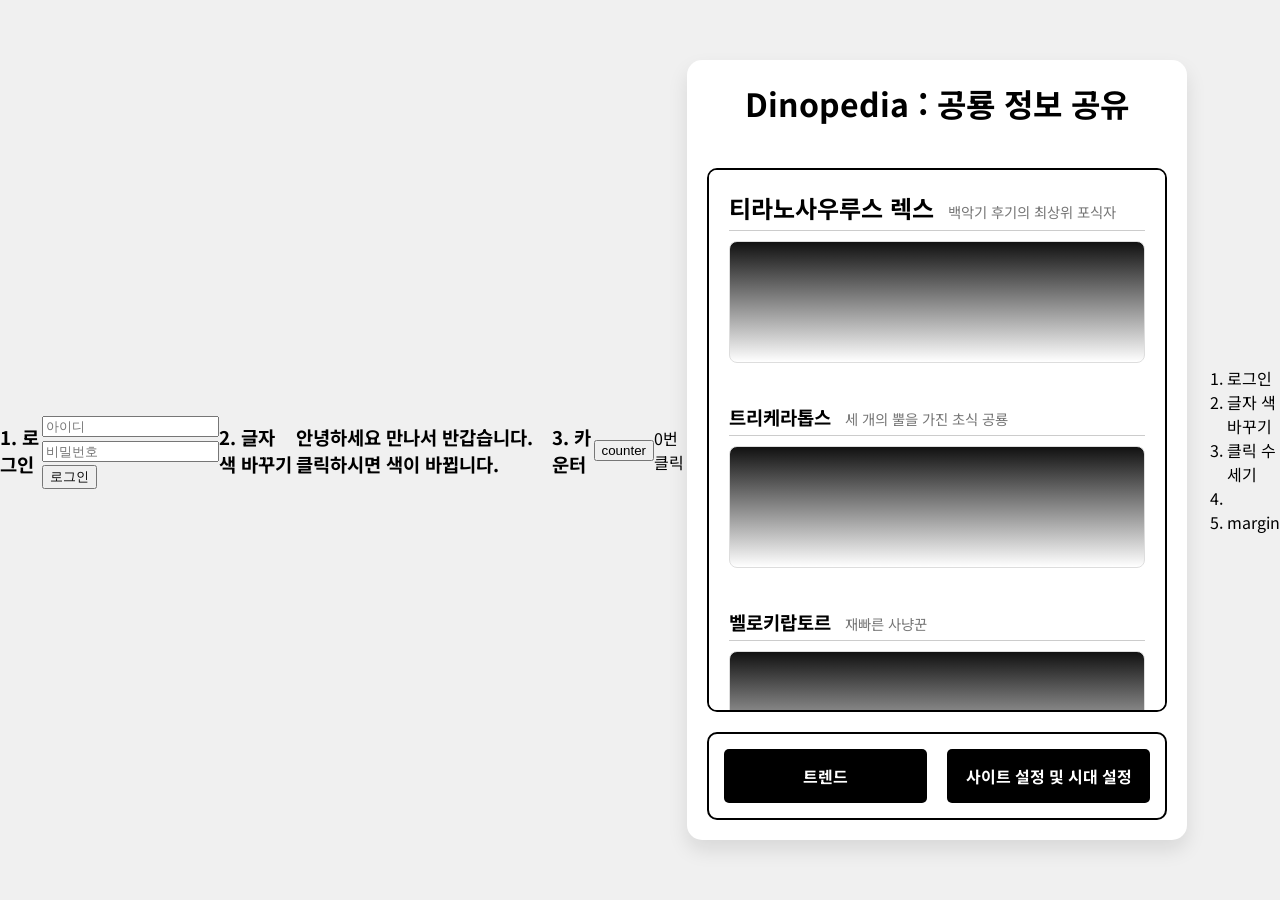
==== commit c05cfa08: "Remove unused elements and clean up HTML structure" ====
--- a/index.html
+++ b/index.html
@@ -22,18 +22,6 @@
 </head>
 
 <body>
-
-      <div class="card">
-        <ol>
-          <li>로그인</li>
-          <li>글자 색 바꾸기</li>
-          <li>클릭 수 세기</li>
-          <li></li>
-          <li>margin</li>
-        </ol>
-      </div>
-    </div>
-    <h2>JavaScript 예시</h2>
 
 
     <h3>1. 로그인</h3>
@@ -44,14 +32,14 @@
       <BR>
       <button type="submit">로그인</button>
     </form>
-    <br>
+    <tr>
     
     
     <h3 id="textColor">2. 글자 색 바꾸기</h3>
 
     <h3 id="text_message">안녕하세요 만나서 반갑습니다. 클릭하시면 색이 바뀝니다.</h3>
 
-    <br>
+    <tr>
     <h3>3. 카운터</h3>
 
     <button id="counter">counter</button>
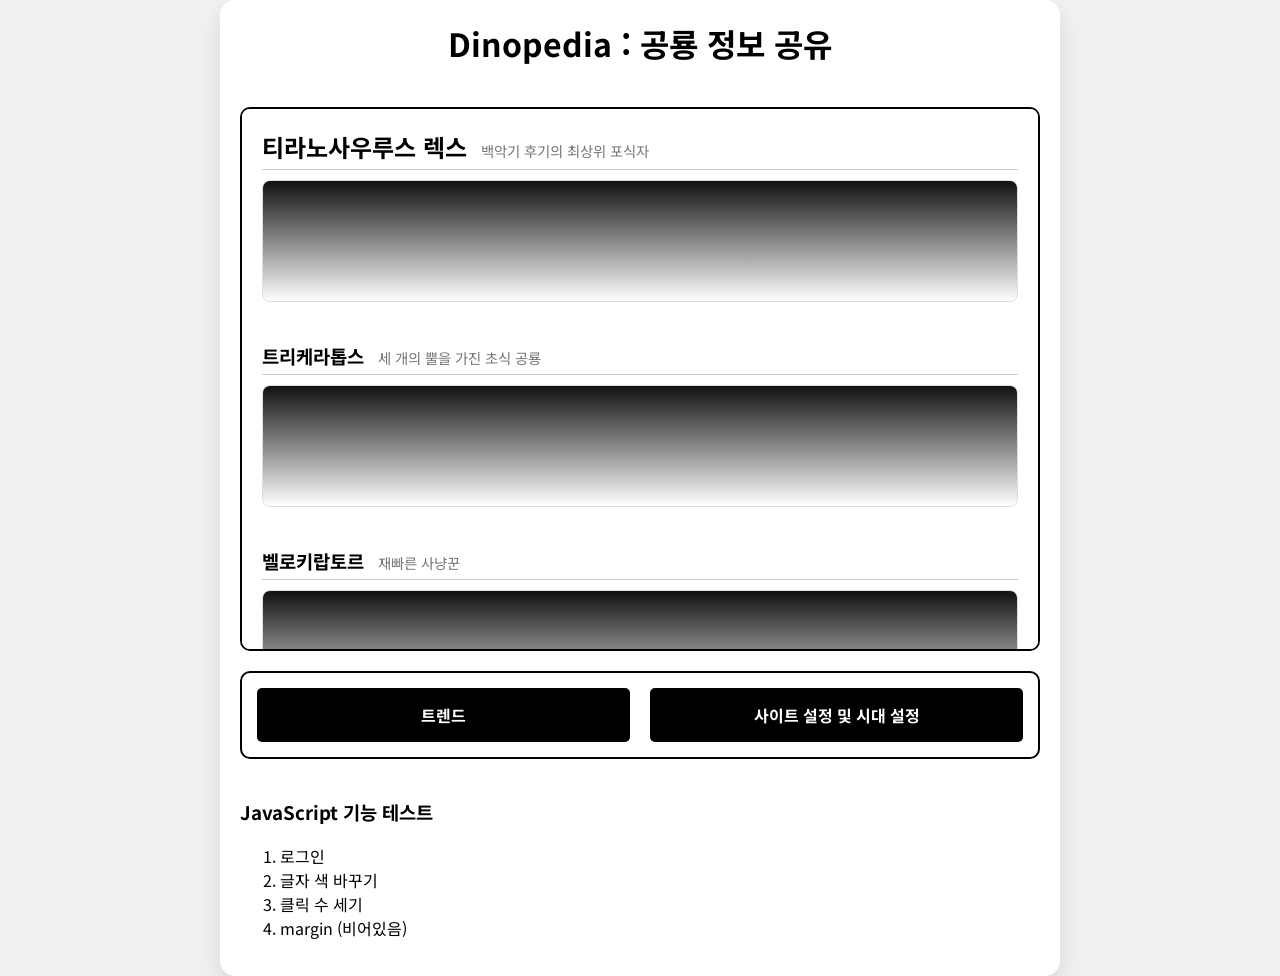
==== commit 03310108: "Add JavaScript functionality test card to index.html Added JavaScript functionality test card and ad" ====
--- a/index.html
+++ b/index.html
@@ -1,389 +1,187 @@
 <!DOCTYPE html>
-
 <html lang="ko">
-
 <head>
-
     <meta charset="UTF-8">
-
     <meta name="viewport" content="width=device-width, initial-scale=1.0">
-
     <title>공룡 정보 공유 웹사이트</title>
-
     <!-- 조건 6 충족: link 태그 사용 (웹 폰트 불러오기) -->
-
     <link rel="stylesheet" href="https://fonts.googleapis.com/css2?family=Noto+Sans+KR:wght@400;700&display=swap">
-
     <!-- 외부 CSS 파일 연결 -->
-
     <link rel="stylesheet" href="style.css">
+    <!-- 자바스크립트 연결 -->
     <script src="script.js" defer></script>
-
 </head>
-
 <body>
-
-
-    <h3>1. 로그인</h3>
-    <form id="loginForm">
-      <input type="text" id="user_Id" placeholder="아이디" required>
-      <BR>
-      <input type="password" id="user_Pw" placeholder="비밀번호" required>
-      <BR>
-      <button type="submit">로그인</button>
-    </form>
-    <tr>
-    
-    
-    <h3 id="textColor">2. 글자 색 바꾸기</h3>
-
-    <h3 id="text_message">안녕하세요 만나서 반갑습니다. 클릭하시면 색이 바뀝니다.</h3>
-
-    <tr>
-    <h3>3. 카운터</h3>
-
-    <button id="counter">counter</button>
-    <label id="count_number">0번 클릭</label>
-
-    <p id="number"></p>
-
     <!-- 사이트 설정 제어를 위한 Global Checkbox (숨김, CSS로 뷰 제어) -->
-
     <input type="checkbox" id="dark-mode-toggle">
-
     <input type="checkbox" id="text-zoom-toggle">
 
-
-
     <div class="app-wrapper">
-
         <!-- 조건 6 충족: h1 사용 -->
-
         <h1 style="text-align: center; margin-top: 0;">Dinopedia : 공룡 정보 공유</h1>
 
+        <!-- 1. 본문 영역 -->
+        <!-- 조건 3 충족: 마우스 휠을 이용해 상하로 움직일 수 있는 컨테이너 -->
+        <div class="content-area">
+            
+            <!-- 첫 번째 게시물 -->
+            <div class="post">
+                <div class="post-header">
+                    <!-- 조건 6 충족: h2, span -->
+                    <h2>티라노사우루스 렉스</h2>
+                    <span>백악기 후기의 최상위 포식자</span>
+                </div>
+                
+                <!-- 2. 내용 영역 (클릭 시 전체 내용) 및 구상도의 그라데이션 박스 형태 적용 -->
+                <div class="post-content">
+                    <input type="checkbox" id="post1-toggle" class="content-toggle">
+                    <!-- 그라데이션 박스 (클릭 가능한 라벨) -->
+                    <label for="post1-toggle" class="gradient-box"></label>
+                    
+                    <!-- 확장 시 보여질 실제 본문 -->
+                    <div class="full-content">
+                        <!-- 조건 6 충족: img 태그 (alt 포함) -->
+                        <img src="https://images.unsplash.com/photo-1596484552834-6a58f849cf27?auto=format&fit=crop&w=800&q=80" alt="티라노사우루스 화석" class="dino-img">
+                        
+                        <!-- 조건 6 충족: p, br 태그 -->
+                        <p>티라노사우루스(Tyrannosaurus)는 '폭군 도마뱀'이라는 뜻을 가진 수각류 공룡입니다.<br>강력한 턱과 거대한 이빨로 당대 생태계의 최정점에 있었습니다.</p>
+                        
+                        <!-- 조건 6 충족: 표(table, tr, th, td) 태그 -->
+                        <table class="dino-table">
+                            <tr>
+                                <th>분류</th>
+                                <td>용반목 수각류</td>
+                            </tr>
+                            <tr>
+                                <th>생존 시기</th>
+                                <td>백악기 후기 (약 6,800만 년 전 ~ 6,600만 년 전)</td>
+                            </tr>
+                        </table>
+                        
+                        <!-- 조건 6 충족: a 태그 -->
+                        <p><a href="#trex-info">상세 논문 정보 읽으러 가기</a></p>
+                        <label for="post1-toggle" class="close-btn">내용 닫기</label>
+                    </div>
+                </div>
+            </div>
 
+            <!-- 두 번째 게시물 -->
+            <div class="post">
+                <div class="post-header">
+                    <!-- 조건 6 충족: h3 -->
+                    <h3>트리케라톱스</h3>
+                    <span>세 개의 뿔을 가진 초식 공룡</span>
+                </div>
+                
+                <div class="post-content">
+                    <input type="checkbox" id="post2-toggle" class="content-toggle">
+                    <label for="post2-toggle" class="gradient-box"></label>
+                    
+                    <div class="full-content">
+                        <p>트리케라톱스는 백악기 후기에 북아메리카에 살았던 각룡류 초식 공룡입니다.<br>거대한 프릴(머리 장식)과 3개의 뿔을 이용해 포식자로부터 몸을 방어했습니다.</p>
+                        <label for="post2-toggle" class="close-btn">내용 닫기</label>
+                    </div>
+                </div>
+            </div>
+            
+            <!-- 스크롤 테스트용 더미 게시물들 -->
+            <div class="post">
+                <div class="post-header">
+                    <h3>벨로키랍토르</h3>
+                    <span>재빠른 사냥꾼</span>
+                </div>
+                <div class="post-content">
+                    <input type="checkbox" id="post3-toggle" class="content-toggle">
+                    <label for="post3-toggle" class="gradient-box"></label>
+                    <div class="full-content">
+                        <p>깃털을 가졌을 것으로 추정되는 소형 수각류 육식 공룡입니다.</p>
+                        <label for="post3-toggle" class="close-btn">내용 닫기</label>
+                    </div>
+                </div>
+            </div>
+            
+            <div class="post" style="margin-bottom: 0;">
+                <div class="post-header">
+                    <h3>브라키오사우루스</h3>
+                    <span>거대한 목의 소유자</span>
+                </div>
+                <div class="post-content">
+                    <input type="checkbox" id="post4-toggle" class="content-toggle">
+                    <label for="post4-toggle" class="gradient-box"></label>
+                    <div class="full-content">
+                        <p>쥐라기 후기에 서식한 거대한 용각류입니다.</p>
+                        <label for="post4-toggle" class="close-btn">내용 닫기</label>
+                    </div>
+                </div>
+            </div>
+        </div>
 
-        <!-- 1. 본문 영역 -->
+        <!-- 5. 사이드 메뉴(보고서 상 하단에 위치한 메뉴 영역) -->
+        <div class="bottom-menu">
+            
+            <!-- 4. 트렌드 구역 -->
+            <div class="menu-wrapper">
+                <input type="checkbox" id="trend-menu" class="menu-toggle">
+                <!-- 사진 속 트렌드 버튼 모방 -->
+                <label for="trend-menu" class="menu-btn">트렌드</label>
+                
+                <!-- 11. 트렌드 버튼 클릭 시 1~10위 게시물 출력 -->
+                <div class="dropdown-list">
+                    <span class="settings-title">현재 트렌드 게시물 순위</span>
+                    <!-- 조건 6 충족: ol, li 태그 -->
+                    <ol>
+                        <li>최근 발견된 티라노사우루스 깃털 화석</li>
+                        <li>공룡 멸종에 관한 최신 운석 충돌설</li>
+                        <li>스피노사우루스의 수생 생활 증거</li>
+                        <li>쥐라기 시대 식물 생태계 분석</li>
+                        <li>가장 완벽한 트리케라톱스 두골 발굴</li>
+                        <li>조류와 공룡의 진화적 연결고리</li>
+                        <li>메갈로돈과 해양 파충류의 비교</li>
+                        <li>아르헨티노사우루스의 실제 크기 추정</li>
+                        <li>공룡 DNA 복원 가능성에 대한 고찰</li>
+                        <li>최초의 공룡은 언제 나타났을까?</li>
+                    </ol>
+                </div>
+            </div>
 
-        <!-- 조건 3 충족: 마우스 휠을 이용해 상하로 움직일 수 있는 컨테이너 -->
-
-        <div class="content-area">
-
-            
-
-            <!-- 첫 번째 게시물 -->
-
-            <div class="post">
-
-                <div class="post-header">
-
-                    <!-- 조건 6 충족: h2, span -->
-
-                    <h2>티라노사우루스 렉스</h2>
-
-                    <span>백악기 후기의 최상위 포식자</span>
-
-                </div>
-
+            <!-- 3. 설정 구역 -->
+            <div class="menu-wrapper">
+                <input type="checkbox" id="settings-menu" class="menu-toggle">
+                <!-- 사진 속 사이트 설정 버튼 모방 -->
+                <label for="settings-menu" class="menu-btn">사이트 설정 및 시대 설정</label>
                 
-
-                <!-- 2. 내용 영역 (클릭 시 전체 내용) 및 구상도의 그라데이션 박스 형태 적용 -->
-
-                <div class="post-content">
-
-                    <input type="checkbox" id="post1-toggle" class="content-toggle">
-
-                    <!-- 그라데이션 박스 (클릭 가능한 라벨) -->
-
-                    <label for="post1-toggle" class="gradient-box"></label>
-
-                    
-
-                    <!-- 확장 시 보여질 실제 본문 -->
-
-                    <div class="full-content">
-
-                        <!-- 조건 6 충족: img 태그 (alt 포함) -->
-
-                        <img src="https://images.unsplash.com/photo-1596484552834-6a58f849cf27?auto=format&fit=crop&w=800&q=80" alt="티라노사우루스 화석" class="dino-img">
-
-                        
-
-                        <!-- 조건 6 충족: p, br 태그 -->
-
-                        <p>티라노사우루스(Tyrannosaurus)는 '폭군 도마뱀'이라는 뜻을 가진 수각류 공룡입니다.<br>강력한 턱과 거대한 이빨로 당대 생태계의 최정점에 있었습니다.</p>
-
-                        
-
-                        <!-- 조건 6 충족: 표(table, tr, th, td) 태그 -->
-
-                        <table class="dino-table">
-
-                            <tr>
-
-                                <th>분류</th>
-
-                                <td>용반목 수각류</td>
-
-                            </tr>
-
-                            <tr>
-
-                                <th>생존 시기</th>
-
-                                <td>백악기 후기 (약 6,800만 년 전 ~ 6,600만 년 전)</td>
-
-                            </tr>
-
-                        </table>
-
-                        
-
-                        <!-- 조건 6 충족: a 태그 -->
-
-                        <p><a href="#trex-info">상세 논문 정보 읽으러 가기</a></p>
-
-                        <label for="post1-toggle" class="close-btn">내용 닫기</label>
-
+                <!-- 12. 사이트 및 시대 설정 메뉴 출력 -->
+                <div class="dropdown-list">
+                    <span class="settings-title">사이트 설정</span>
+                    <div style="margin-bottom: 10px;">
+                        <!-- 최상단에 만들어둔 체크박스 id를 label로 연결하여 작동하게 만듦 -->
+                        <label for="text-zoom-toggle" class="action-label">텍스트 확대 (On/Off)</label>
+                        <label for="dark-mode-toggle" class="action-label">다크 모드 변경 (On/Off)</label>
                     </div>
 
+                    <span class="settings-title">시대 설정 필터</span>
+                    <!-- 조건 6 충족: ul, li 태그 -->
+                    <ul>
+                        <li><a href="#triassic">트라이아스기 (Triassic)</a></li>
+                        <li><a href="#jurassic">쥐라기 (Jurassic)</a></li>
+                        <li><a href="#cretaceous">백악기 (Cretaceous)</a></li>
+                    </ul>
                 </div>
-
             </div>
-
-
-
-            <!-- 두 번째 게시물 -->
-
-            <div class="post">
-
-                <div class="post-header">
-
-                    <!-- 조건 6 충족: h3 -->
-
-                    <h3>트리케라톱스</h3>
-
-                    <span>세 개의 뿔을 가진 초식 공룡</span>
-
-                </div>
-
-                
-
-                <div class="post-content">
-
-                    <input type="checkbox" id="post2-toggle" class="content-toggle">
-
-                    <label for="post2-toggle" class="gradient-box"></label>
-
-                    
-
-                    <div class="full-content">
-
-                        <p>트리케라톱스는 백악기 후기에 북아메리카에 살았던 각룡류 초식 공룡입니다.<br>거대한 프릴(머리 장식)과 3개의 뿔을 이용해 포식자로부터 몸을 방어했습니다.</p>
-
-                        <label for="post2-toggle" class="close-btn">내용 닫기</label>
-
-                    </div>
-
-                </div>
-
-            </div>
-
-            
-
-            <!-- 스크롤 테스트용 더미 게시물들 -->
-
-            <div class="post">
-
-                <div class="post-header">
-
-                    <h3>벨로키랍토르</h3>
-
-                    <span>재빠른 사냥꾼</span>
-
-                </div>
-
-                <div class="post-content">
-
-                    <input type="checkbox" id="post3-toggle" class="content-toggle">
-
-                    <label for="post3-toggle" class="gradient-box"></label>
-
-                    <div class="full-content">
-
-                        <p>깃털을 가졌을 것으로 추정되는 소형 수각류 육식 공룡입니다.</p>
-
-                        <label for="post3-toggle" class="close-btn">내용 닫기</label>
-
-                    </div>
-
-                </div>
-
-            </div>
-
-            <div class="post" style="margin-bottom: 0;">
-
-                <div class="post-header">
-
-                    <h3>브라키오사우루스</h3>
-
-                    <span>거대한 목의 소유자</span>
-
-                </div>
-
-                <div class="post-content">
-
-                    <input type="checkbox" id="post4-toggle" class="content-toggle">
-
-                    <label for="post4-toggle" class="gradient-box"></label>
-
-                    <div class="full-content">
-
-                        <p>쥐라기 후기에 서식한 거대한 용각류입니다.</p>
-
-                        <label for="post4-toggle" class="close-btn">내용 닫기</label>
-
-                    </div>
-
-                </div>
-
-            </div>
-
-
-
         </div>
 
-
-
-        <!-- 5. 사이드 메뉴(보고서 상 하단에 위치한 메뉴 영역) -->
-
-        <div class="bottom-menu">
-
-            
-
-            <!-- 4. 트렌드 구역 -->
-
-            <div class="menu-wrapper">
-
-                <input type="checkbox" id="trend-menu" class="menu-toggle">
-
-                <!-- 사진 속 트렌드 버튼 모방 -->
-
-                <label for="trend-menu" class="menu-btn">트렌드</label>
-
-                
-
-                <!-- 11. 트렌드 버튼 클릭 시 1~10위 게시물 출력 -->
-
-                <div class="dropdown-list">
-
-                    <span class="settings-title">현재 트렌드 게시물 순위</span>
-
-                    <!-- 조건 6 충족: ol, li 태그 -->
-
-                    <ol>
-
-                        <li>최근 발견된 티라노사우루스 깃털 화석</li>
-
-                        <li>공룡 멸종에 관한 최신 운석 충돌설</li>
-
-                        <li>스피노사우루스의 수생 생활 증거</li>
-
-                        <li>쥐라기 시대 식물 생태계 분석</li>
-
-                        <li>가장 완벽한 트리케라톱스 두골 발굴</li>
-
-                        <li>조류와 공룡의 진화적 연결고리</li>
-
-                        <li>메갈로돈과 해양 파충류의 비교</li>
-
-                        <li>아르헨티노사우루스의 실제 크기 추정</li>
-
-                        <li>공룡 DNA 복원 가능성에 대한 고찰</li>
-
-                        <li>최초의 공룡은 언제 나타났을까?</li>
-
-                    </ol>
-
-                </div>
-
-            </div>
-
-
-
-            <!-- 3. 설정 구역 -->
-
-            <div class="menu-wrapper">
-
-                <input type="checkbox" id="settings-menu" class="menu-toggle">
-
-                <!-- 사진 속 사이트 설정 버튼 모방 -->
-
-                <label for="settings-menu" class="menu-btn">사이트 설정 및 시대 설정</label>
-
-                
-
-                <!-- 12. 사이트 및 시대 설정 메뉴 출력 -->
-
-                <div class="dropdown-list">
-
-                    <span class="settings-title">사이트 설정</span>
-
-                    <div style="margin-bottom: 10px;">
-
-                        <!-- 최상단에 만들어둔 체크박스 id를 label로 연결하여 작동하게 만듦 -->
-
-                        <label for="text-zoom-toggle" class="action-label">텍스트 확대 (On/Off)</label>
-
-                        <label for="dark-mode-toggle" class="action-label">다크 모드 변경 (On/Off)</label>
-
-                    </div>
-
-
-
-                    <span class="settings-title">시대 설정 필터</span>
-
-                    <!-- 조건 6 충족: ul, li 태그 -->
-
-                    <ul>
-
-                        <li><a href="#triassic">트라이아스기 (Triassic)</a></li>
-
-                        <li><a href="#jurassic">쥐라기 (Jurassic)</a></li>
-
-                        <li><a href="#cretaceous">백악기 (Cretaceous)</a></li>
-
-                    </ul>
-
-                </div>
-
-            </div>
-
-
-
+        <!-- 자바스크립트 기능 테스트용 카드 영역 (위치 수정됨) -->
+        <div class="card">
+            <h3>JavaScript 기능 테스트</h3>
+            <ol>
+                <li>로그인</li>
+                <li>글자 색 바꾸기</li>
+                <li>클릭 수 세기</li>
+                <li>margin (비어있음)</li>
+            </ol>
         </div>
-
-    </div>
-
-
+        
+    </div> <!-- app-wrapper 끝 -->
 
 </body>
-
-      <div class="card">
-        <ol>
-          <li>로그인</li>
-          <li>글자 색 바꾸기</li>
-
-          <li>클릭 수 세기</li>
-
-          <li></li>
-
-          <li>margin</li>
-
-        </ol>
-
-      </div>
-
-    </div>
-
 </html>
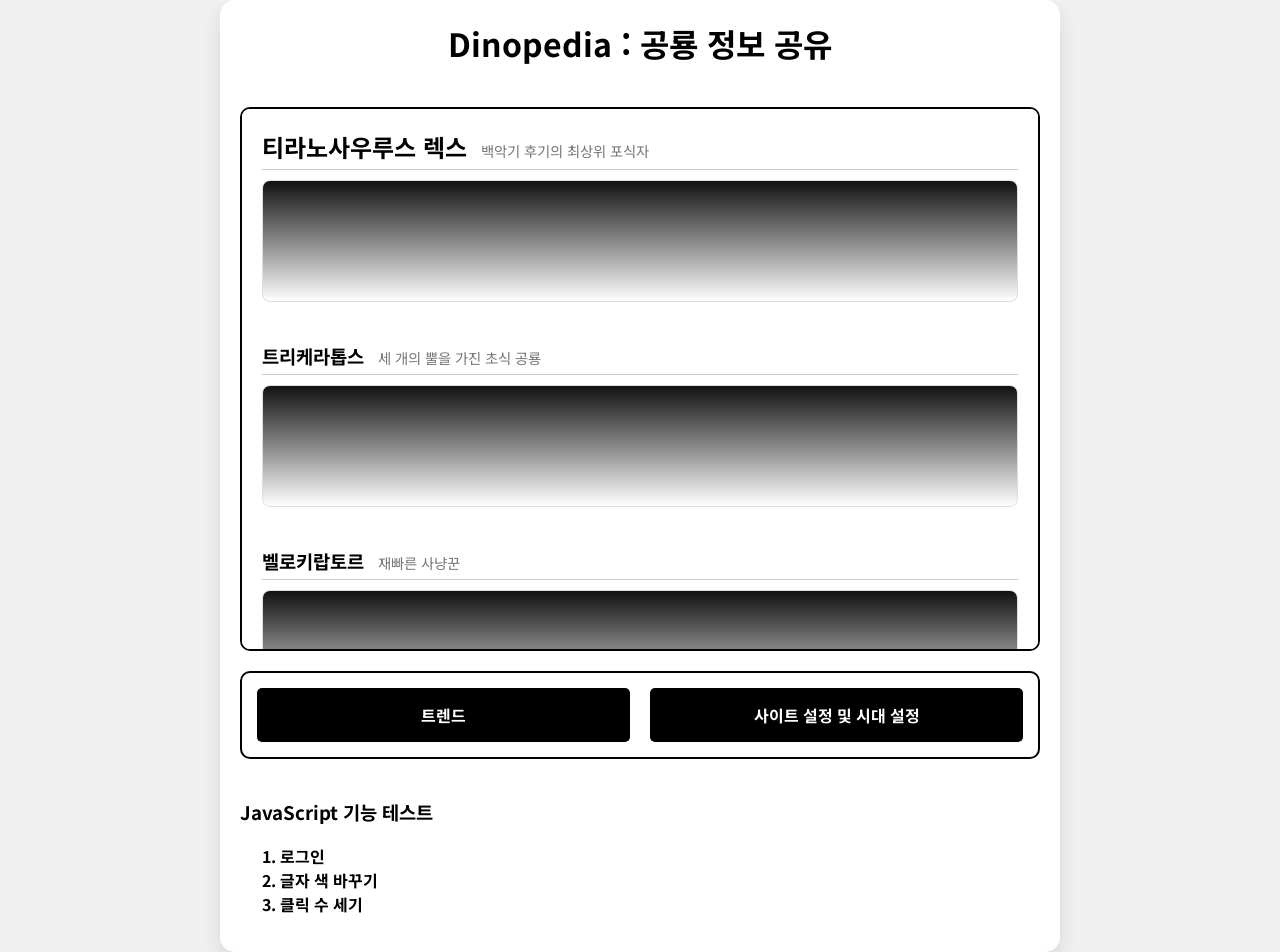
==== commit 3e4ceea7: "Remove empty margin item from list" ====
--- a/index.html
+++ b/index.html
@@ -177,7 +177,6 @@
                 <li>로그인</li>
                 <li>글자 색 바꾸기</li>
                 <li>클릭 수 세기</li>
-                <li>margin (비어있음)</li>
             </ol>
         </div>
         
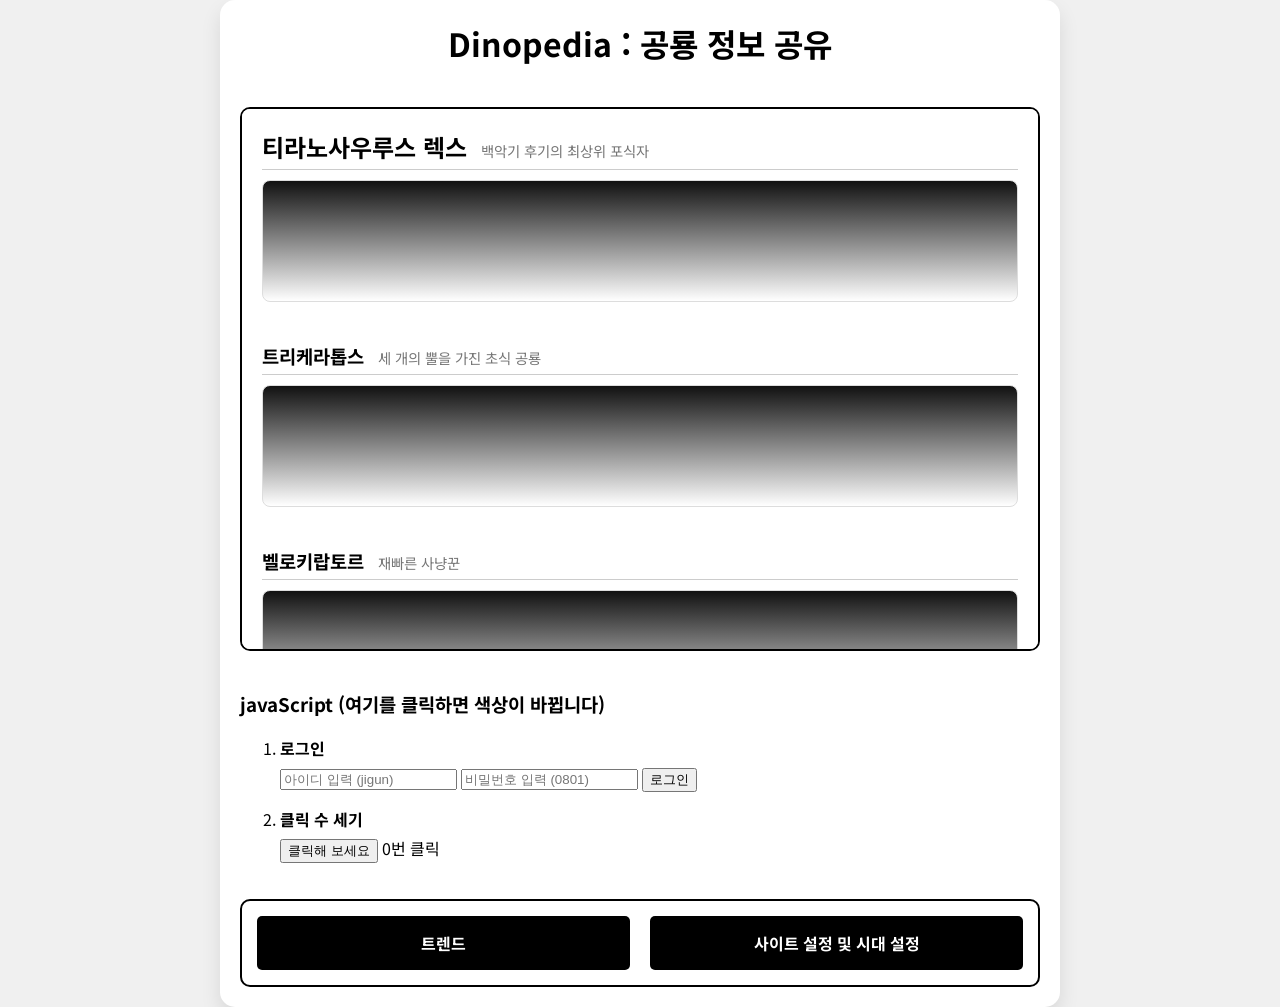
==== commit 8e8717bf: "Refactor comments and add JavaScript test section Updated comments for clarity and added a JavaScrip" ====
--- a/index.html
+++ b/index.html
@@ -8,10 +8,11 @@
     <link rel="stylesheet" href="https://fonts.googleapis.com/css2?family=Noto+Sans+KR:wght@400;700&display=swap">
     <!-- 외부 CSS 파일 연결 -->
     <link rel="stylesheet" href="style.css">
-    <!-- 자바스크립트 연결 -->
+    <!-- 외부 자바스크립트 연결 -->
     <script src="script.js" defer></script>
 </head>
 <body>
+    
     <!-- 사이트 설정 제어를 위한 Global Checkbox (숨김, CSS로 뷰 제어) -->
     <input type="checkbox" id="dark-mode-toggle">
     <input type="checkbox" id="text-zoom-toggle">
@@ -27,26 +28,18 @@
             <!-- 첫 번째 게시물 -->
             <div class="post">
                 <div class="post-header">
-                    <!-- 조건 6 충족: h2, span -->
                     <h2>티라노사우루스 렉스</h2>
                     <span>백악기 후기의 최상위 포식자</span>
                 </div>
                 
-                <!-- 2. 내용 영역 (클릭 시 전체 내용) 및 구상도의 그라데이션 박스 형태 적용 -->
                 <div class="post-content">
                     <input type="checkbox" id="post1-toggle" class="content-toggle">
-                    <!-- 그라데이션 박스 (클릭 가능한 라벨) -->
                     <label for="post1-toggle" class="gradient-box"></label>
                     
-                    <!-- 확장 시 보여질 실제 본문 -->
                     <div class="full-content">
-                        <!-- 조건 6 충족: img 태그 (alt 포함) -->
                         <img src="https://images.unsplash.com/photo-1596484552834-6a58f849cf27?auto=format&fit=crop&w=800&q=80" alt="티라노사우루스 화석" class="dino-img">
-                        
-                        <!-- 조건 6 충족: p, br 태그 -->
                         <p>티라노사우루스(Tyrannosaurus)는 '폭군 도마뱀'이라는 뜻을 가진 수각류 공룡입니다.<br>강력한 턱과 거대한 이빨로 당대 생태계의 최정점에 있었습니다.</p>
                         
-                        <!-- 조건 6 충족: 표(table, tr, th, td) 태그 -->
                         <table class="dino-table">
                             <tr>
                                 <th>분류</th>
@@ -58,7 +51,6 @@
                             </tr>
                         </table>
                         
-                        <!-- 조건 6 충족: a 태그 -->
                         <p><a href="#trex-info">상세 논문 정보 읽으러 가기</a></p>
                         <label for="post1-toggle" class="close-btn">내용 닫기</label>
                     </div>
@@ -68,7 +60,6 @@
             <!-- 두 번째 게시물 -->
             <div class="post">
                 <div class="post-header">
-                    <!-- 조건 6 충족: h3 -->
                     <h3>트리케라톱스</h3>
                     <span>세 개의 뿔을 가진 초식 공룡</span>
                 </div>
@@ -84,7 +75,7 @@
                 </div>
             </div>
             
-            <!-- 스크롤 테스트용 더미 게시물들 -->
+            <!-- 세 번째 게시물 -->
             <div class="post">
                 <div class="post-header">
                     <h3>벨로키랍토르</h3>
@@ -99,7 +90,8 @@
                     </div>
                 </div>
             </div>
-            
+
+            <!-- 네 번째 게시물 -->
             <div class="post" style="margin-bottom: 0;">
                 <div class="post-header">
                     <h3>브라키오사우루스</h3>
@@ -116,19 +108,41 @@
             </div>
         </div>
 
+        <!-- 자바스크립트 기능 테스트 영역 (추가된 부분) -->
+        <div class="card">
+            <!-- 글자 색 바꾸기 타겟 -->
+            <h3 id="text_message" style="cursor: pointer; user-select: none;">javaScript (여기를 클릭하면 색상이 바뀝니다)</h3>
+            <ol>
+                <li style="margin-bottom: 15px;">
+                    <strong>로그인</strong>
+                    <!-- 로그인 폼 (id 부여) -->
+                    <form id="loginForm" style="margin-top: 5px;">
+                        <input type="text" id="user_Id" placeholder="아이디 입력 (jigun)">
+                        <input type="password" id="user_Pw" placeholder="비밀번호 입력 (0801)">
+                        <button type="submit">로그인</button>
+                    </form>
+                </li>
+                <li>
+                    <strong>클릭 수 세기</strong>
+                    <div style="margin-top: 5px;">
+                        <!-- 카운터 버튼 (id 부여) -->
+                        <button id="counter">클릭해 보세요</button>
+                        <span id="count_number">0번 클릭</span>
+                    </div>
+                </li>
+            </ol>
+        </div>
+
         <!-- 5. 사이드 메뉴(보고서 상 하단에 위치한 메뉴 영역) -->
         <div class="bottom-menu">
             
             <!-- 4. 트렌드 구역 -->
             <div class="menu-wrapper">
                 <input type="checkbox" id="trend-menu" class="menu-toggle">
-                <!-- 사진 속 트렌드 버튼 모방 -->
                 <label for="trend-menu" class="menu-btn">트렌드</label>
                 
-                <!-- 11. 트렌드 버튼 클릭 시 1~10위 게시물 출력 -->
                 <div class="dropdown-list">
                     <span class="settings-title">현재 트렌드 게시물 순위</span>
-                    <!-- 조건 6 충족: ol, li 태그 -->
                     <ol>
                         <li>최근 발견된 티라노사우루스 깃털 화석</li>
                         <li>공룡 멸종에 관한 최신 운석 충돌설</li>
@@ -147,20 +161,16 @@
             <!-- 3. 설정 구역 -->
             <div class="menu-wrapper">
                 <input type="checkbox" id="settings-menu" class="menu-toggle">
-                <!-- 사진 속 사이트 설정 버튼 모방 -->
                 <label for="settings-menu" class="menu-btn">사이트 설정 및 시대 설정</label>
                 
-                <!-- 12. 사이트 및 시대 설정 메뉴 출력 -->
                 <div class="dropdown-list">
                     <span class="settings-title">사이트 설정</span>
                     <div style="margin-bottom: 10px;">
-                        <!-- 최상단에 만들어둔 체크박스 id를 label로 연결하여 작동하게 만듦 -->
                         <label for="text-zoom-toggle" class="action-label">텍스트 확대 (On/Off)</label>
                         <label for="dark-mode-toggle" class="action-label">다크 모드 변경 (On/Off)</label>
                     </div>
 
                     <span class="settings-title">시대 설정 필터</span>
-                    <!-- 조건 6 충족: ul, li 태그 -->
                     <ul>
                         <li><a href="#triassic">트라이아스기 (Triassic)</a></li>
                         <li><a href="#jurassic">쥐라기 (Jurassic)</a></li>
@@ -168,19 +178,8 @@
                     </ul>
                 </div>
             </div>
+
         </div>
-
-        <!-- 자바스크립트 기능 테스트용 카드 영역 (위치 수정됨) -->
-        <div class="card">
-            <h3>JavaScript 기능 테스트</h3>
-            <ol>
-                <li>로그인</li>
-                <li>글자 색 바꾸기</li>
-                <li>클릭 수 세기</li>
-            </ol>
-        </div>
-        
-    </div> <!-- app-wrapper 끝 -->
-
+    </div>
 </body>
 </html>
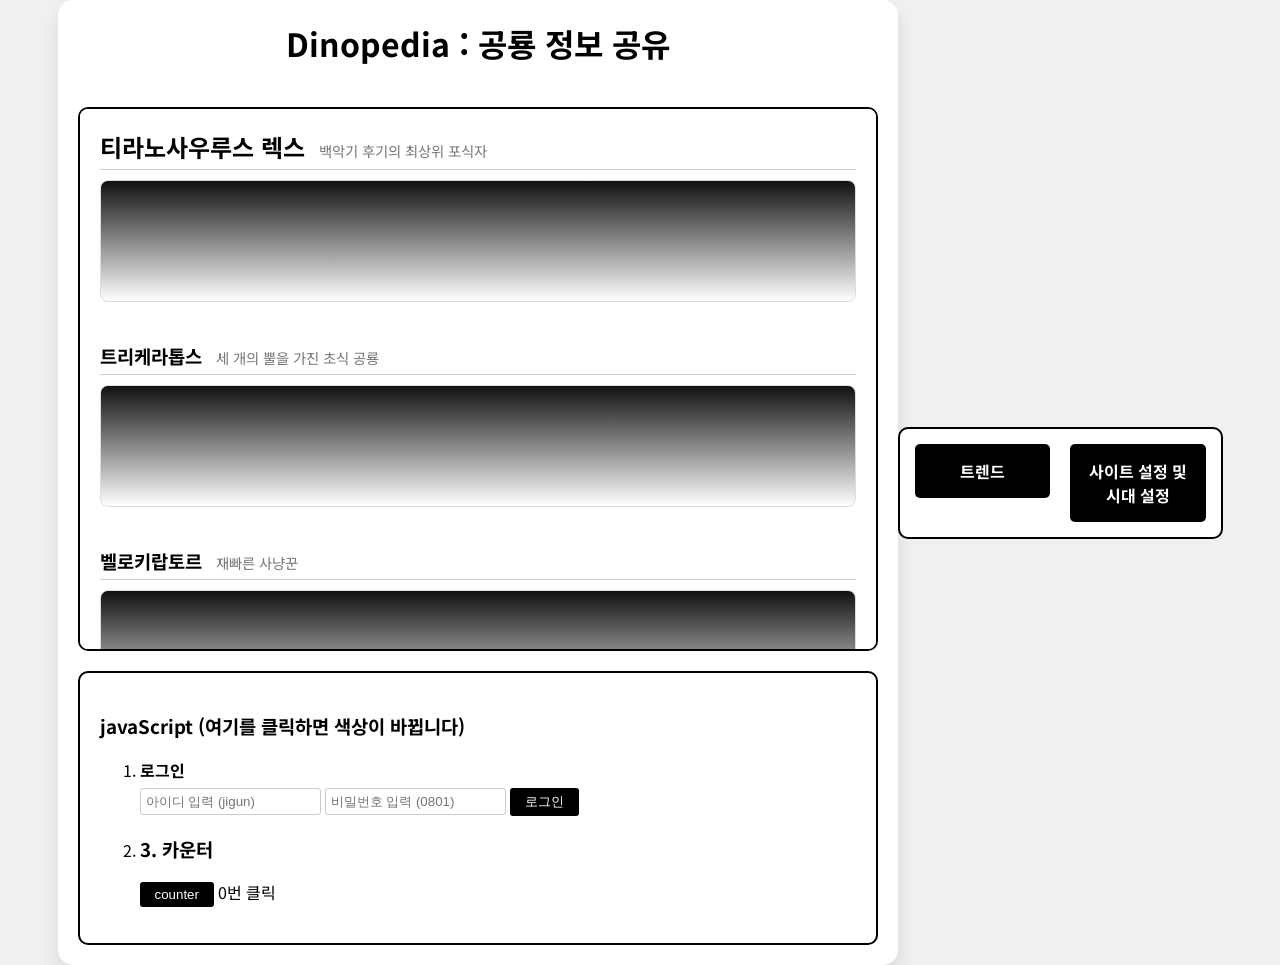
==== commit 3584d7f7: "Update counter section in index.html" ====
--- a/index.html
+++ b/index.html
@@ -123,11 +123,12 @@
                     </form>
                 </li>
                 <li>
-                    <strong>클릭 수 세기</strong>
-                    <div style="margin-top: 5px;">
-                        <!-- 카운터 버튼 (id 부여) -->
-                        <button id="counter">클릭해 보세요</button>
-                        <span id="count_number">0번 클릭</span>
+        <h3>3. 카운터</h3>
+
+        <button id="counter">counter</button>
+        <label id="count_number">0번 클릭</label>
+
+        <p id="number"></p>
                     </div>
                 </li>
             </ol>
--- a/style.css
+++ b/style.css
@@ -26,7 +26,8 @@
 }
 #dark-mode-toggle:checked ~ .app-wrapper .content-area,
 #dark-mode-toggle:checked ~ .app-wrapper .bottom-menu,
-#dark-mode-toggle:checked ~ .app-wrapper .dropdown-list {
+#dark-mode-toggle:checked ~ .app-wrapper .dropdown-list,
+#dark-mode-toggle:checked ~ .app-wrapper .card {
     background-color: #2a2a2a;
     border-color: #555;
     color: #fff;
@@ -37,6 +38,13 @@
 }
 #dark-mode-toggle:checked ~ .app-wrapper a {
     color: #8ab4f8; /* 어두운 배경에 맞는 링크 색상 */
+}
+/* 다크모드 시 인풋, 버튼 색상 변경 */
+#dark-mode-toggle:checked ~ .app-wrapper .card input,
+#dark-mode-toggle:checked ~ .app-wrapper .card button {
+    background-color: #444;
+    color: #fff;
+    border: 1px solid #777;
 }
 
 /* 텍스트 확대 활성화 시 CSS 변경 */
@@ -262,3 +270,27 @@
 /* 조건 6 충족: a 태그 꾸미기 */
 a { color: #0056b3; text-decoration: none; font-weight: bold; }
 a:hover { text-decoration: underline; }
+
+/* === JS 기능 테스트 카드 추가 디자인 === */
+.card {
+    border: 2px solid #000000;
+    border-radius: 10px;
+    padding: 20px;
+    background-color: #ffffff;
+}
+.card input {
+    padding: 5px;
+    border: 1px solid #ccc;
+    border-radius: 3px;
+}
+.card button {
+    padding: 5px 15px;
+    cursor: pointer;
+    background-color: #000;
+    color: #fff;
+    border: none;
+    border-radius: 3px;
+}
+.card button:hover {
+    background-color: #333;
+}
